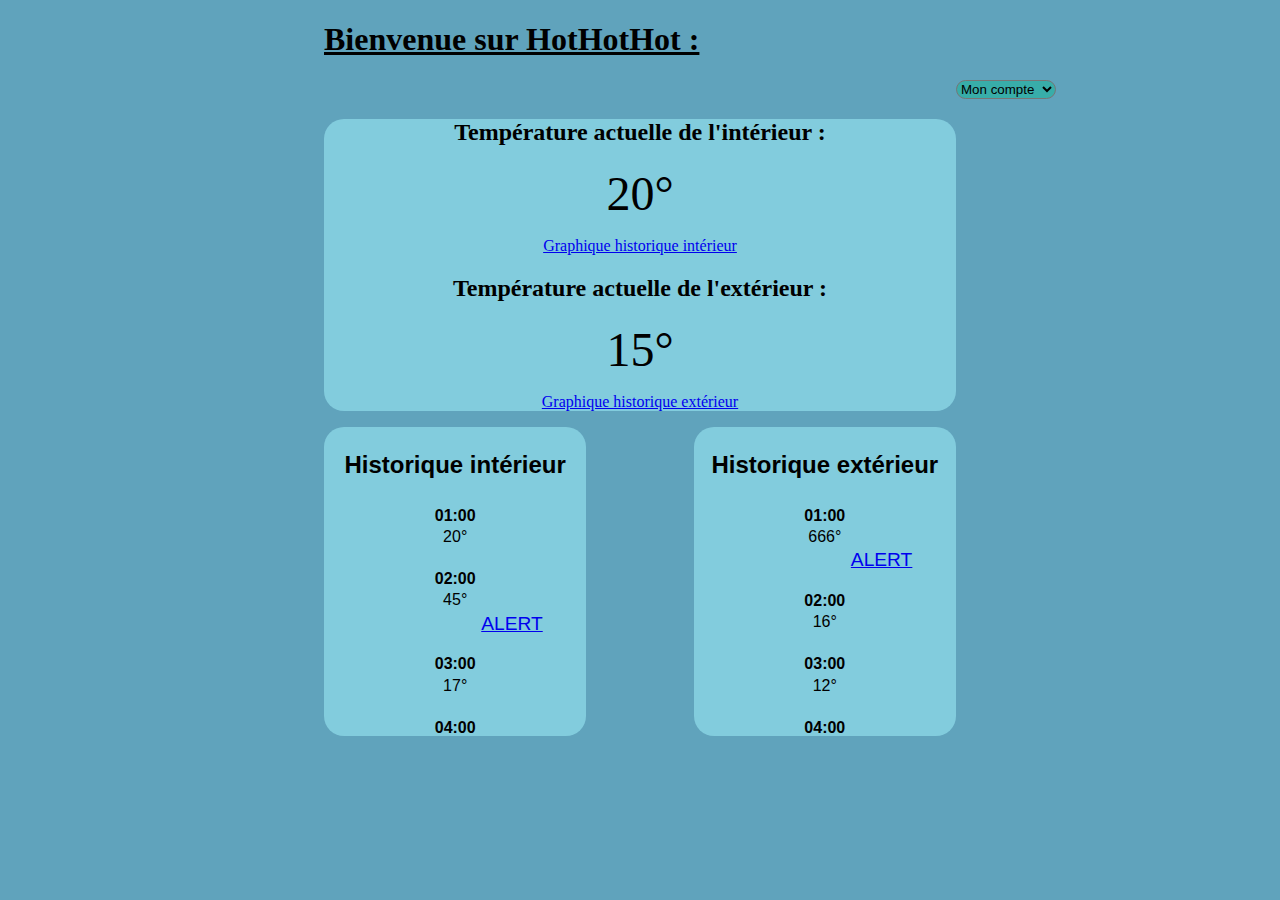
==== HotHotHot/index.html @ a433f6fd "Add files via upload" ====
<!DOCTYPE html>
<html lang="fr">
    <head>
        <meta charset="UTF-8" content="width=device-width, initial-scale=1, maximum-scale=1" name="viewport">
        <title>HotHotHot</title>
        <link rel="stylesheet" href="styles/temperature.css">
        <link rel="icon" href="images/favicon.png"/>
    </head>
    <body class="body">
    <h1 class="titre1"><u>Bienvenue sur HotHotHot : </u></h1>
    <select class="monselect" onchange="location = this.value;">
        <option selected value="./index.html">Mon compte</option>
        <option value="./pages/parametres.html"> Paramètres</option>
        <option value="./pages/connexion.html">Deconnexion</option>
    </select>
    <article class="afficheTemperature">
        <h2>Température actuelle de l'intérieur : </h2>
            <font size="7pt"> <a>20°</a> </font>
            <p><a href="./pages/historique.html">Graphique historique intérieur</a></p>

        <h2>Température actuelle de l'extérieur : </h2>
            <font size="7pt"> <a>15°</a> </font>
            <p></p><a href="./pages/historique.html">Graphique historique extérieur</a></p>
    </article>
    <article class="historiqueinterieur">
        <h2>Historique intérieur</h2>
        <article class="heureTemperature">
            <h2>01:00</h2>
            <p>20°</p>
        </article>
        <article class="heureTemperature">
            <h2>02:00</h2>
            <p>45°</p>
            <a class="alertinfo" href="#">ALERT</a>
        </article>
        <article class="heureTemperature">
            <h2>03:00</h2>
            <p>17°</p>
        </article>
        <article class="heureTemperature">
            <h2>04:00</h2>
            <p>26°</p>
            <a class="alertinfo" href="#">ALERT</a>
        </article>
        <article class="heureTemperature">
            <h2>05:00</h2>
            <p>15°</p>
        </article>
        <article class="heureTemperature">
            <h2>06:00</h2>
            <p>17°</p>
        </article>
        <article class="heureTemperature">
            <h2>07:00</h2>
            <p>4°</p>
            <a class="alertinfo" href="#">ALERT</a>
        </article>
        <article class="heureTemperature">
            <h2>08:00</h2>
            <p>17°</p>
        </article>
        <article class="heureTemperature">
            <h2>09:00</h2>
            <p>14°</p>
        </article>
        <article class="heureTemperature">
            <h2>10:00</h2>
            <p>13°</p>
        </article>
        <article class="heureTemperature">
            <h2>11:00</h2>
            <p>21°</p>
        </article>
        <article class="heureTemperature">
            <h2>12:00</h2>
            <p>22°</p>
        </article>
    </article>
    <article class="historiqueexterieur">
        <h2>Historique extérieur</h2>
        <article class="heureTemperature">
            <h2>01:00</h2>
            <p>666°</p>
            <a class="alertinfo" href="#">ALERT</a>
        </article>
        <article class="heureTemperature">
            <h2>02:00</h2>
            <p>16°</p>
        </article>
        <article class="heureTemperature">
            <h2>03:00</h2>
            <p>12°</p>
        </article>
        <article class="heureTemperature">
            <h2>04:00</h2>
            <p>15°</p>
        </article>
        <article class="heureTemperature">
            <h2>05:00</h2>
            <p>-56°</p>
            <a class="alertinfo" href="#">ALERT</a>
        </article>
        <article class="heureTemperature">
            <h2>06:00</h2>
            <p>4°</p>
            <a class="alertinfo" href="#">ALERT</a>
        </article>
        <article class="heureTemperature">
            <h2>07:00</h2>
            <p>16°</p>
        </article>
        <article class="heureTemperature">
            <h2>08:00</h2>
            <p>14°</p>
        </article>
        <article class="heureTemperature">
            <h2>09:00</h2>
            <p>20°</p>
        </article>
        <article class="heureTemperature">
            <h2>10:00</h2>
            <p>32°</p>
            <a class="alertinfo" href="#">ALERT</a>
        </article>
        <article class="heureTemperature">
            <h2>11:00</h2>
            <p>12°</p>
        </article>
        <article class="heureTemperature">
            <h2>12:00</h2>
            <p>13°</p>
        </article>
    </article>
<!--    <img class="imggraphique" src="images/graphique.png" alt="graphique"/>-->
    </body>
</html>
---- HotHotHot/styles/temperature.css ----
.body{
    background: #60a3bc;
}
.historiqueinterieur {
    float:left;
    margin-left: 25%;
    width: 20%;
    height: 300px;
    padding: .3rem;
    background-color: #82ccdd;
    font: 1rem 'Fira Sans', sans-serif;
    overflow-y: scroll;
    border-radius: 20px;
    text-align: center;
}

.historiqueexterieur {
    float:right;
    margin-right: 25%;
    width: 20%;
    height: 300px;
    padding: .3rem;
    background-color: #82ccdd;
    font: 1rem 'Fira Sans', sans-serif;
    overflow-y: scroll;
    border-radius: 20px;
    text-align: center;
}

.historiqueinterieur > h1,
.heureTemperature {
    margin: .5rem;
    padding: .3rem;
    font-size: 1.2rem;
}

.heureTemperature{
    background: right/contain content-box border-box no-repeat
}

.heureTemperature > h2,
.heureTemperature > p {
    margin: .2rem;
    font-size: 1rem;
}

.scroller {
    width: 300px;
    height: 100px;
    overflow-y: scroll;
}
.titre1 {
    margin-left: 25%;
}

.TemperatureTempsReelleft{
    float: left;
    margin-left: 25%;
    margin-top: 100px;
}
.TemperatureTempsReelright{
    float: right;
    margin-right: 25%;
    width: 200px;
}

.alertinfo {
    margin-left: 50%;
}

/*.imggraphique {*/
/*    margin-left: 25%;*/
/*    width: 800px;*/
/*    height: 300px;*/
/*}*/

.monselect{
    margin-left: 75%;
    border-radius: 20px;
    background-color: #38ada9;
}

.afficheTemperature
{
    margin-left: 25%;
    width: 50%;
    background-color: #82ccdd;
    border-radius: 20px;
    text-align: center;
}
/*-------------------------------------------------------Code pour format de smartphone-------------------------------------------------------*/

@media screen and (max-width: 767px)
{
    .monselect{
        margin-left: 75%;
        border-radius: 20px;
        background-color: #38ada9;
        margin-right: 5%;
    }

    .TemperatureTempsReelleft{
        float: left;
        margin-left: 25%;
        margin-top: 100px;
    }
    .TemperatureTempsReelright{
        float: right;
        margin-right: 25%;
        width: 200px;
    }
    .afficheTemperature
    {
        background-color: #82ccdd;
        border-radius: 20px;
        text-align: center;
        width: 50%;
    }

    .historiqueinterieur {
        float:left;
        margin-left: 25%;
        width: 50%;
        height: 200px;
        background-color: #82ccdd;
        overflow-y: scroll;
        text-align: center;
    }

    .historiqueexterieur {
        float:right;
        margin-right: 23%;
        width: 50%;
        height: 200px;
        background-color: #82ccdd;
        overflow-y: scroll;
        text-align: center;
        margin-top: 5%;
        margin-bottom: 5%;
    }
}

/*--------------------------------------------------------Code pour format de tablette--------------------------------------------------------*/

/*@media screen and (min-width: 768px) and (max-width: 1388px)*/
/*{*/
/*    .body{*/
/*        background: blue;*/
/*    }*/
/*}*/
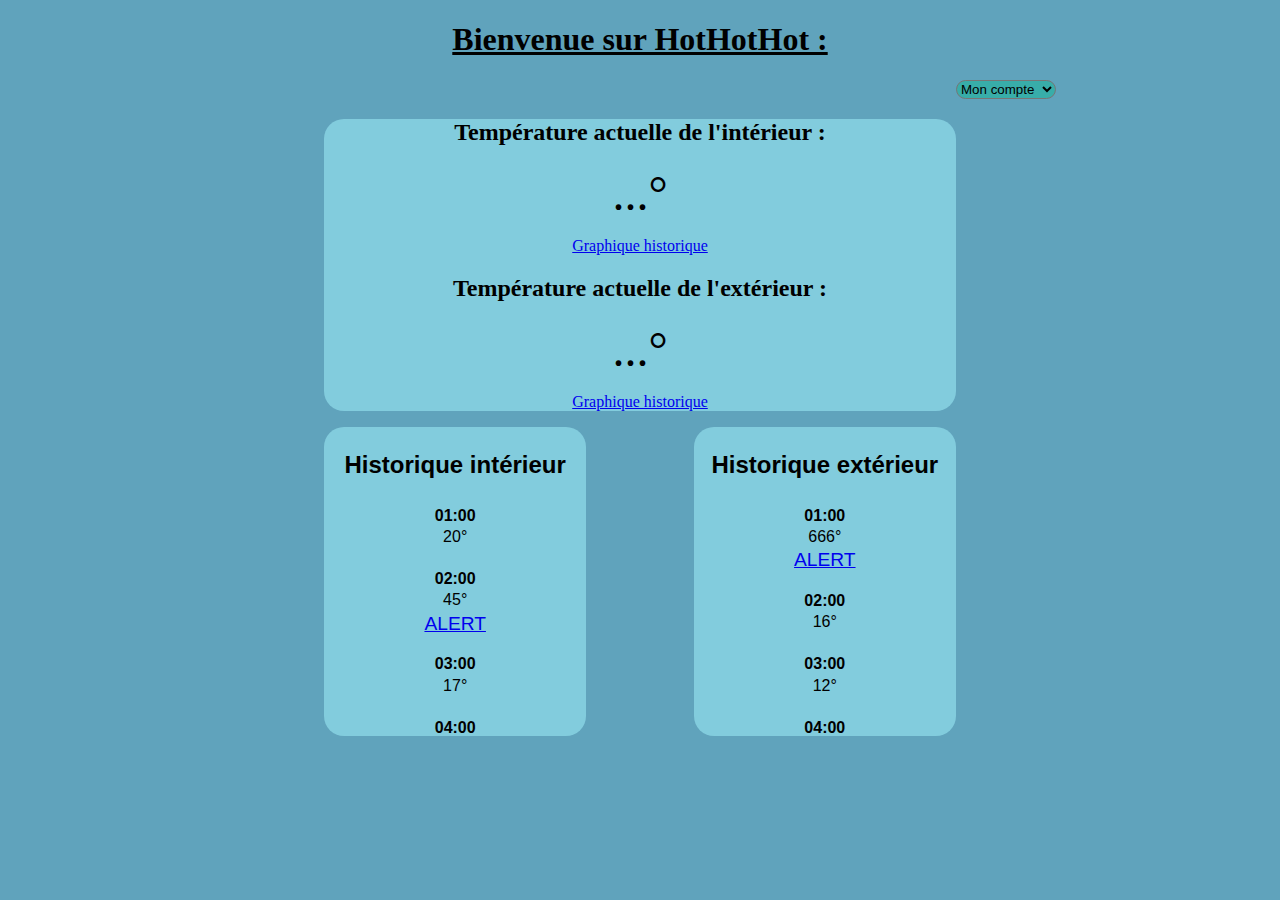
==== commit 44479ba6: "javascript valeur aléatoire affiché directement suite à la récupération des valeurs d'une api" ====
--- a/HotHotHot/index.html
+++ b/HotHotHot/index.html
@@ -5,6 +5,8 @@
         <title>HotHotHot</title>
         <link rel="stylesheet" href="styles/temperature.css">
         <link rel="icon" href="images/favicon.png"/>
+        <script src="https://ajax.googleapis.com/ajax/libs/jquery/3.3.1/jquery.min.js"></script>
+        <script src="javascript/meteo.js"></script>
     </head>
     <body class="body">
     <h1 class="titre1"><u>Bienvenue sur HotHotHot : </u></h1>
@@ -13,14 +15,18 @@
         <option value="./pages/parametres.html"> Paramètres</option>
         <option value="./pages/connexion.html">Deconnexion</option>
     </select>
+
     <article class="afficheTemperature">
+<!--        <h2>Entrer la ville de votre choix (ex: Toulon) : </h2>-->
+<!--        <input class="ville" type="text" placeholder="ville">-->
+<!--        <input type="button" value="APPEL API METEO"  onclick="buttonClickGET()"  />-->
+<!--        <p id="zone_meteo">LA TEMPERATURE S'AFFICHERA ICI</p>-->
         <h2>Température actuelle de l'intérieur : </h2>
-            <font size="7pt"> <a>20°</a> </font>
-            <p><a href="./pages/historique.html">Graphique historique intérieur</a></p>
-
+        <a id="valeurTemperatureInterieur">...°</a>
+        <p><a href="./pages/historique.html">Graphique historique</a></p>
         <h2>Température actuelle de l'extérieur : </h2>
-            <font size="7pt"> <a>15°</a> </font>
-            <p></p><a href="./pages/historique.html">Graphique historique extérieur</a></p>
+        <a id="valeurTemperatureExterieur">...°</a>
+        <p></p><a href="./pages/historique.html">Graphique historique</a></p>
     </article>
     <article class="historiqueinterieur">
         <h2>Historique intérieur</h2>
@@ -131,6 +137,5 @@
             <p>13°</p>
         </article>
     </article>
-<!--    <img class="imggraphique" src="images/graphique.png" alt="graphique"/>-->
     </body>
 </html>--- a/HotHotHot/styles/temperature.css
+++ b/HotHotHot/styles/temperature.css
@@ -50,24 +50,23 @@
     overflow-y: scroll;
 }
 .titre1 {
-    margin-left: 25%;
+    text-align: center;
 }
 
 .TemperatureTempsReelleft{
     float: left;
-    margin-left: 25%;
+    text-align: center;
     margin-top: 100px;
 }
 .TemperatureTempsReelright{
     float: right;
-    margin-right: 25%;
+    text-align: center;
     width: 200px;
 }
 
 .alertinfo {
-    margin-left: 50%;
+    text-align: center;
 }
-
 /*.imggraphique {*/
 /*    margin-left: 25%;*/
 /*    width: 800px;*/
@@ -88,6 +87,19 @@
     border-radius: 20px;
     text-align: center;
 }
+.ville{
+    background: #60a3bc;
+    text-decoration-color: white;
+}
+::placeholder{ color: black; }
+
+#valeurTemperatureExterieur{
+    font-size: 300%;
+}
+
+#valeurTemperatureInterieur{
+    font-size: 300%;
+}
 /*-------------------------------------------------------Code pour format de smartphone-------------------------------------------------------*/
 
 @media screen and (max-width: 767px)
@@ -101,12 +113,12 @@
 
     .TemperatureTempsReelleft{
         float: left;
-        margin-left: 25%;
+        text-align: center;
         margin-top: 100px;
     }
     .TemperatureTempsReelright{
         float: right;
-        margin-right: 25%;
+        text-align: center;
         width: 200px;
     }
     .afficheTemperature
@@ -129,7 +141,7 @@
 
     .historiqueexterieur {
         float:right;
-        margin-right: 23%;
+        margin-right: 25%;
         width: 50%;
         height: 200px;
         background-color: #82ccdd;
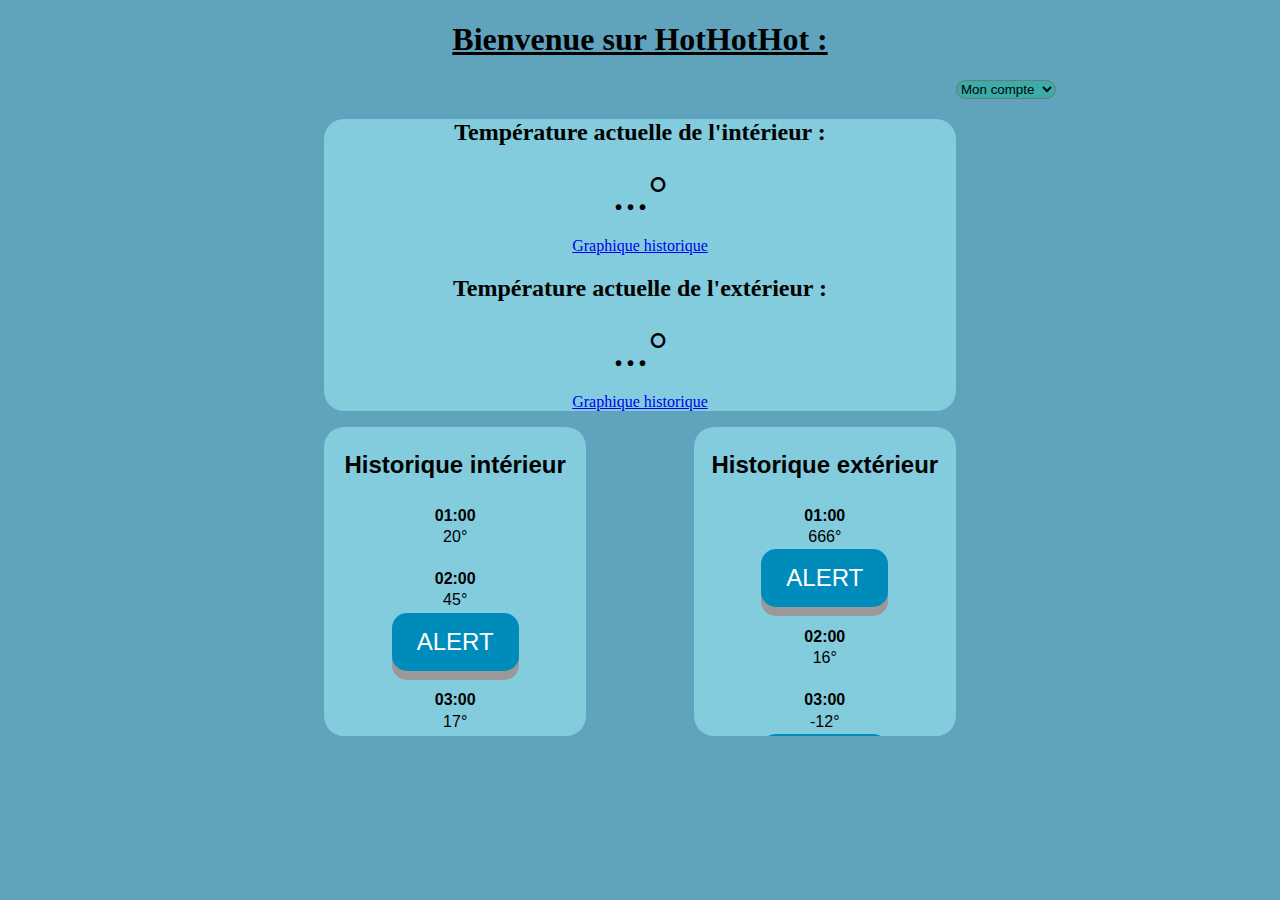
==== commit 1a65bbfa: "Ajout des alertes dans l'historique des températures extérieurs et intérieurs. Tout ça grâce à de l'" ====
--- a/HotHotHot/index.html
+++ b/HotHotHot/index.html
@@ -5,8 +5,7 @@
         <title>HotHotHot</title>
         <link rel="stylesheet" href="styles/temperature.css">
         <link rel="icon" href="images/favicon.png"/>
-        <script src="https://ajax.googleapis.com/ajax/libs/jquery/3.3.1/jquery.min.js"></script>
-        <script src="javascript/meteo.js"></script>
+        <link rel="stylesheet" href="styles/notie.min.css">
     </head>
     <body class="body">
     <h1 class="titre1"><u>Bienvenue sur HotHotHot : </u></h1>
@@ -15,20 +14,16 @@
         <option value="./pages/parametres.html"> Paramètres</option>
         <option value="./pages/connexion.html">Deconnexion</option>
     </select>
-
     <article class="afficheTemperature">
-<!--        <h2>Entrer la ville de votre choix (ex: Toulon) : </h2>-->
-<!--        <input class="ville" type="text" placeholder="ville">-->
-<!--        <input type="button" value="APPEL API METEO"  onclick="buttonClickGET()"  />-->
-<!--        <p id="zone_meteo">LA TEMPERATURE S'AFFICHERA ICI</p>-->
         <h2>Température actuelle de l'intérieur : </h2>
         <a id="valeurTemperatureInterieur">...°</a>
         <p><a href="./pages/historique.html">Graphique historique</a></p>
         <h2>Température actuelle de l'extérieur : </h2>
         <a id="valeurTemperatureExterieur">...°</a>
-        <p></p><a href="./pages/historique.html">Graphique historique</a></p>
+        <p><a href="./pages/historique.html">Graphique historique</a></p>
     </article>
     <article class="historiqueinterieur">
+
         <h2>Historique intérieur</h2>
         <article class="heureTemperature">
             <h2>01:00</h2>
@@ -37,7 +32,9 @@
         <article class="heureTemperature">
             <h2>02:00</h2>
             <p>45°</p>
-            <a class="alertinfo" href="#">ALERT</a>
+            <button type="button" id="alertInt1" class="button">
+                ALERT
+            </button>
         </article>
         <article class="heureTemperature">
             <h2>03:00</h2>
@@ -46,7 +43,9 @@
         <article class="heureTemperature">
             <h2>04:00</h2>
             <p>26°</p>
-            <a class="alertinfo" href="#">ALERT</a>
+            <button type="button" id="alertInt2" class="button">
+                ALERT
+            </button>
         </article>
         <article class="heureTemperature">
             <h2>05:00</h2>
@@ -59,7 +58,9 @@
         <article class="heureTemperature">
             <h2>07:00</h2>
             <p>4°</p>
-            <a class="alertinfo" href="#">ALERT</a>
+            <button type="button" id="alertInt3" class="button">
+                ALERT
+            </button>
         </article>
         <article class="heureTemperature">
             <h2>08:00</h2>
@@ -67,11 +68,17 @@
         </article>
         <article class="heureTemperature">
             <h2>09:00</h2>
-            <p>14°</p>
+            <p>0°</p>
+            <button type="button" id="alertInt4" class="button">
+                ALERT
+            </button>
         </article>
         <article class="heureTemperature">
             <h2>10:00</h2>
-            <p>13°</p>
+            <p>-22°</p>
+            <button type="button" id="alertInt5" class="button">
+                ALERT
+            </button>
         </article>
         <article class="heureTemperature">
             <h2>11:00</h2>
@@ -87,7 +94,9 @@
         <article class="heureTemperature">
             <h2>01:00</h2>
             <p>666°</p>
-            <a class="alertinfo" href="#">ALERT</a>
+            <button type="button" id="alertExt1" class="button">
+                ALERT
+            </button>
         </article>
         <article class="heureTemperature">
             <h2>02:00</h2>
@@ -95,7 +104,10 @@
         </article>
         <article class="heureTemperature">
             <h2>03:00</h2>
-            <p>12°</p>
+            <p>-12°</p>
+            <button type="button" id="alertExt2" class="button">
+                ALERT
+            </button>
         </article>
         <article class="heureTemperature">
             <h2>04:00</h2>
@@ -104,12 +116,13 @@
         <article class="heureTemperature">
             <h2>05:00</h2>
             <p>-56°</p>
-            <a class="alertinfo" href="#">ALERT</a>
+            <button type="button" id="alertExt3" class="button">
+                ALERT
+            </button>
         </article>
         <article class="heureTemperature">
             <h2>06:00</h2>
             <p>4°</p>
-            <a class="alertinfo" href="#">ALERT</a>
         </article>
         <article class="heureTemperature">
             <h2>07:00</h2>
@@ -125,17 +138,28 @@
         </article>
         <article class="heureTemperature">
             <h2>10:00</h2>
-            <p>32°</p>
-            <a class="alertinfo" href="#">ALERT</a>
+            <p>37°</p>
+            <button type="button" id="alertExt4" class="button">
+                ALERT
+            </button>
         </article>
         <article class="heureTemperature">
             <h2>11:00</h2>
-            <p>12°</p>
+            <p>-12°</p>
+            <button type="button" id="alertExt5" class="button">
+                ALERT
+            </button>
         </article>
         <article class="heureTemperature">
             <h2>12:00</h2>
             <p>13°</p>
         </article>
     </article>
+
+    <script src="https://ajax.googleapis.com/ajax/libs/jquery/3.3.1/jquery.min.js"></script>
+    <script src="javascript/meteo.js"></script>
+    <script src="javascript/notie.min.js"></script>
+    <script src="javascript/notifications.js"></script>
+
     </body>
 </html>--- a/HotHotHot/styles/temperature.css
+++ b/HotHotHot/styles/temperature.css
@@ -67,11 +67,6 @@
 .alertinfo {
     text-align: center;
 }
-/*.imggraphique {*/
-/*    margin-left: 25%;*/
-/*    width: 800px;*/
-/*    height: 300px;*/
-/*}*/
 
 .monselect{
     margin-left: 75%;
@@ -99,6 +94,29 @@
 
 #valeurTemperatureInterieur{
     font-size: 300%;
+}
+
+.button {
+    display: inline-block;
+    padding: 15px 25px;
+    font-size: 24px;
+    cursor: pointer;
+    text-align: center;
+    text-decoration: none;
+    outline: none;
+    color: #fff;
+    background-color: #008CBA;
+    border: none;
+    border-radius: 15px;
+    box-shadow: 0 9px #999;
+}
+
+.button:hover {background-color: #38ada9}
+
+.button:active {
+    background-color: #3e8e41;
+    box-shadow: 0 5px #666;
+    transform: translateY(4px);
 }
 /*-------------------------------------------------------Code pour format de smartphone-------------------------------------------------------*/
 
--- a/HotHotHot/styles/notie.min.css
+++ b/HotHotHot/styles/notie.min.css
@@ -0,0 +1 @@
+.notie-container{font-size:1.6rem;height:auto;left:0;position:fixed;text-align:center;width:100%;z-index:2;box-sizing:border-box;-o-box-shadow:0 0 5px 0 rgba(0,0,0,.5);-ms-box-shadow:0 0 5px 0 rgba(0,0,0,.5);box-shadow:0 0 5px 0 rgba(0,0,0,.5)}@media screen and (max-width:900px){.notie-container{font-size:1.4rem}}@media screen and (max-width:750px){.notie-container{font-size:1.2rem}}@media screen and (max-width:400px){.notie-container{font-size:1rem}}.notie-background-success{background-color:#57bf57}.notie-background-warning{background-color:#d6a14d}.notie-background-error{background-color:#e1715b}.notie-background-info{background-color:#4d82d6}.notie-background-neutral{background-color:#a0a0a0}.notie-background-overlay{background-color:#fff}.notie-textbox{color:#fff;padding:20px}.notie-textbox-inner{margin:0 auto;max-width:900px}.notie-overlay{height:100%;left:0;opacity:0;position:fixed;top:0;width:100%;z-index:1}.notie-button{cursor:pointer}.notie-button,.notie-element{color:#fff;padding:10px}.notie-element-half{width:50%}.notie-element-half,.notie-element-third{display:inline-block;box-sizing:border-box}.notie-element-third{width:33.3333%}.notie-alert{cursor:pointer}.notie-input-field{background-color:#fff;border:0;font-family:inherit;font-size:inherit;outline:0;padding:10px;text-align:center;width:100%;box-sizing:border-box}.notie-select-choice-repeated{border-bottom:1px solid hsla(0,0%,100%,.2);box-sizing:border-box}.notie-date-selector-inner{margin:0 auto;max-width:900px;-webkit-user-select:none;-moz-user-select:none;-ms-user-select:none;-o-user-select:none;user-select:none}.notie-date-selector-inner [contenteditable],.notie-date-selector-inner [contenteditable]:focus{outline:0 solid transparent}.notie-date-selector-up{transform:rotate(180deg)}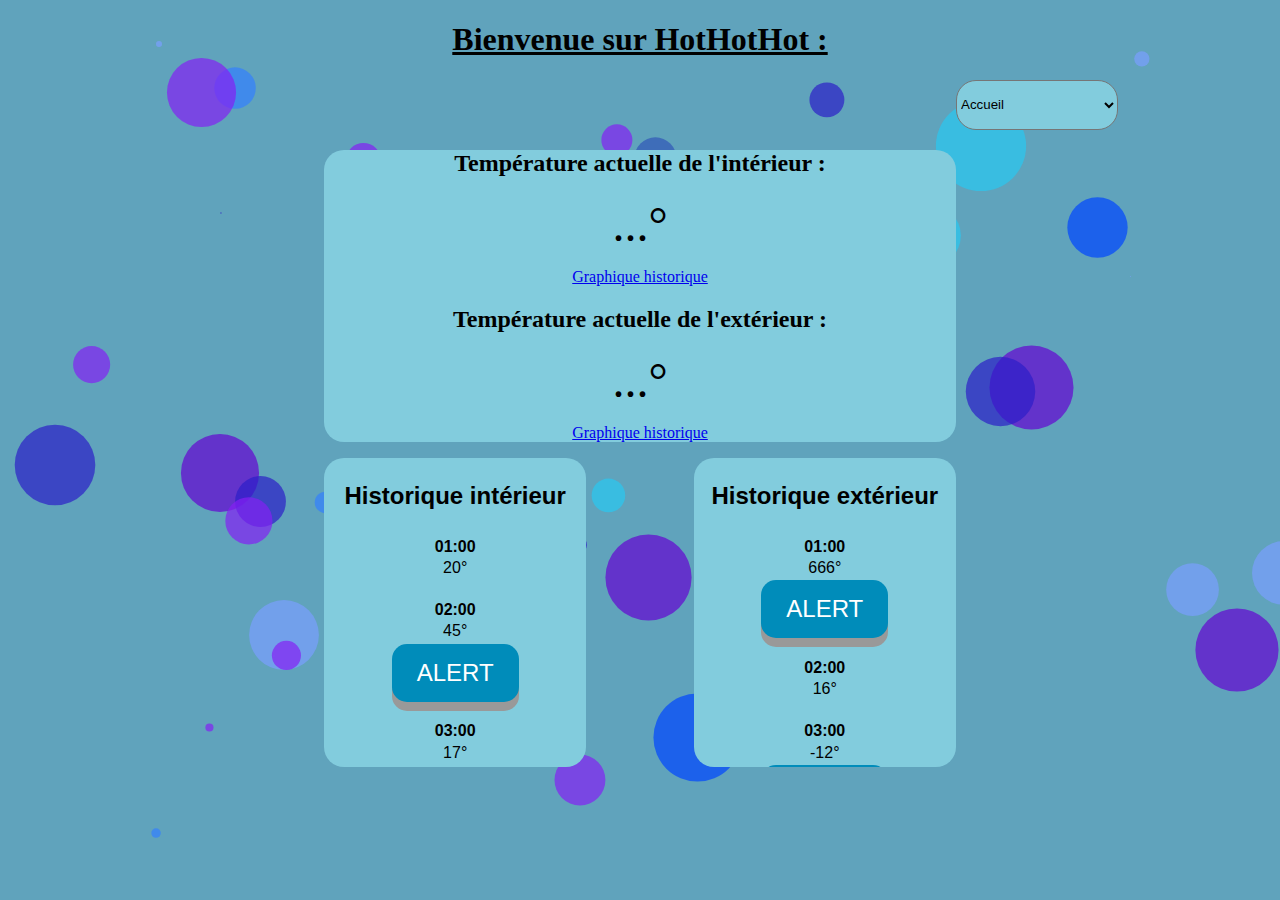
==== commit 189603a2: "Ajout du javascript ajax dom + fond d'écran animé + alertes + récupération des donnée d'un json + ap" ====
--- a/HotHotHot/index.html
+++ b/HotHotHot/index.html
@@ -6,11 +6,13 @@
         <link rel="stylesheet" href="styles/temperature.css">
         <link rel="icon" href="images/favicon.png"/>
         <link rel="stylesheet" href="styles/notie.min.css">
+        <link rel="stylesheet" media="screen" href="styles/particles.css">
     </head>
     <body class="body">
     <h1 class="titre1"><u>Bienvenue sur HotHotHot : </u></h1>
     <select class="monselect" onchange="location = this.value;">
-        <option selected value="./index.html">Mon compte</option>
+        <option selected value="./index.html">Accueil</option>
+        <option value="./pages/infoCompte.html">Informations du compte</option>
         <option value="./pages/parametres.html"> Paramètres</option>
         <option value="./pages/connexion.html">Deconnexion</option>
     </select>
@@ -156,10 +158,12 @@
         </article>
     </article>
 
+    <script src="javascript/particles.js"></script>
     <script src="https://ajax.googleapis.com/ajax/libs/jquery/3.3.1/jquery.min.js"></script>
     <script src="javascript/meteo.js"></script>
     <script src="javascript/notie.min.js"></script>
     <script src="javascript/notifications.js"></script>
 
     </body>
-</html>+</html>
+
--- a/HotHotHot/styles/temperature.css
+++ b/HotHotHot/styles/temperature.css
@@ -71,7 +71,8 @@
 .monselect{
     margin-left: 75%;
     border-radius: 20px;
-    background-color: #38ada9;
+    background-color: #82ccdd;
+    height:50px;
 }
 
 .afficheTemperature
@@ -125,7 +126,7 @@
     .monselect{
         margin-left: 75%;
         border-radius: 20px;
-        background-color: #38ada9;
+        background-color: #82ccdd;;
         margin-right: 5%;
     }
 
--- a/HotHotHot/styles/notie.min.css
+++ b/HotHotHot/styles/notie.min.css
@@ -1 +1,136 @@
-.notie-container{font-size:1.6rem;height:auto;left:0;position:fixed;text-align:center;width:100%;z-index:2;box-sizing:border-box;-o-box-shadow:0 0 5px 0 rgba(0,0,0,.5);-ms-box-shadow:0 0 5px 0 rgba(0,0,0,.5);box-shadow:0 0 5px 0 rgba(0,0,0,.5)}@media screen and (max-width:900px){.notie-container{font-size:1.4rem}}@media screen and (max-width:750px){.notie-container{font-size:1.2rem}}@media screen and (max-width:400px){.notie-container{font-size:1rem}}.notie-background-success{background-color:#57bf57}.notie-background-warning{background-color:#d6a14d}.notie-background-error{background-color:#e1715b}.notie-background-info{background-color:#4d82d6}.notie-background-neutral{background-color:#a0a0a0}.notie-background-overlay{background-color:#fff}.notie-textbox{color:#fff;padding:20px}.notie-textbox-inner{margin:0 auto;max-width:900px}.notie-overlay{height:100%;left:0;opacity:0;position:fixed;top:0;width:100%;z-index:1}.notie-button{cursor:pointer}.notie-button,.notie-element{color:#fff;padding:10px}.notie-element-half{width:50%}.notie-element-half,.notie-element-third{display:inline-block;box-sizing:border-box}.notie-element-third{width:33.3333%}.notie-alert{cursor:pointer}.notie-input-field{background-color:#fff;border:0;font-family:inherit;font-size:inherit;outline:0;padding:10px;text-align:center;width:100%;box-sizing:border-box}.notie-select-choice-repeated{border-bottom:1px solid hsla(0,0%,100%,.2);box-sizing:border-box}.notie-date-selector-inner{margin:0 auto;max-width:900px;-webkit-user-select:none;-moz-user-select:none;-ms-user-select:none;-o-user-select:none;user-select:none}.notie-date-selector-inner [contenteditable],.notie-date-selector-inner [contenteditable]:focus{outline:0 solid transparent}.notie-date-selector-up{transform:rotate(180deg)}+.notie-container {
+    font-size: 1.6rem;
+    height: auto;
+    left: 0;
+    position: fixed;
+    text-align: center;
+    width: 100%;
+    z-index: 2;
+    box-sizing: border-box;
+    -o-box-shadow: 0 0 5px 0 rgba(0, 0, 0, .5);
+    -ms-box-shadow: 0 0 5px 0 rgba(0, 0, 0, .5);
+    box-shadow: 0 0 5px 0 rgba(0, 0, 0, .5)
+}
+
+@media screen and (max-width: 900px) {
+    .notie-container {
+        font-size: 1.4rem
+    }
+}
+
+@media screen and (max-width: 750px) {
+    .notie-container {
+        font-size: 1.2rem
+    }
+}
+
+@media screen and (max-width: 400px) {
+    .notie-container {
+        font-size: 1rem
+    }
+}
+
+.notie-background-success {
+    background-color: #57bf57
+}
+
+.notie-background-warning {
+    background-color: #d6a14d
+}
+
+.notie-background-error {
+    background-color: #e1715b
+}
+
+.notie-background-info {
+    background-color: #4d82d6
+}
+
+.notie-background-neutral {
+    background-color: #a0a0a0
+}
+
+.notie-background-overlay {
+    background-color: #fff
+}
+
+.notie-textbox {
+    color: #fff;
+    padding: 20px
+}
+
+.notie-textbox-inner {
+    margin: 0 auto;
+    max-width: 900px
+}
+
+.notie-overlay {
+    height: 100%;
+    left: 0;
+    opacity: 0;
+    position: fixed;
+    top: 0;
+    width: 100%;
+    z-index: 1
+}
+
+.notie-button {
+    cursor: pointer
+}
+
+.notie-button, .notie-element {
+    color: #fff;
+    padding: 10px
+}
+
+.notie-element-half {
+    width: 50%
+}
+
+.notie-element-half, .notie-element-third {
+    display: inline-block;
+    box-sizing: border-box
+}
+
+.notie-element-third {
+    width: 33.3333%
+}
+
+.notie-alert {
+    cursor: pointer
+}
+
+.notie-input-field {
+    background-color: #fff;
+    border: 0;
+    font-family: inherit;
+    font-size: inherit;
+    outline: 0;
+    padding: 10px;
+    text-align: center;
+    width: 100%;
+    box-sizing: border-box
+}
+
+.notie-select-choice-repeated {
+    border-bottom: 1px solid hsla(0, 0%, 100%, .2);
+    box-sizing: border-box
+}
+
+.notie-date-selector-inner {
+    margin: 0 auto;
+    max-width: 900px;
+    -webkit-user-select: none;
+    -moz-user-select: none;
+    -ms-user-select: none;
+    -o-user-select: none;
+    user-select: none
+}
+
+.notie-date-selector-inner [contenteditable], .notie-date-selector-inner [contenteditable]:focus {
+    outline: 0 solid transparent
+}
+
+.notie-date-selector-up {
+    transform: rotate(180deg)
+}--- a/HotHotHot/styles/particles.css
+++ b/HotHotHot/styles/particles.css
@@ -0,0 +1,7 @@
+.ball {
+  position: absolute;
+  border-radius: 100%;
+  opacity: 0.7;
+  z-index: -9999;
+  background: #60a3bc;
+}